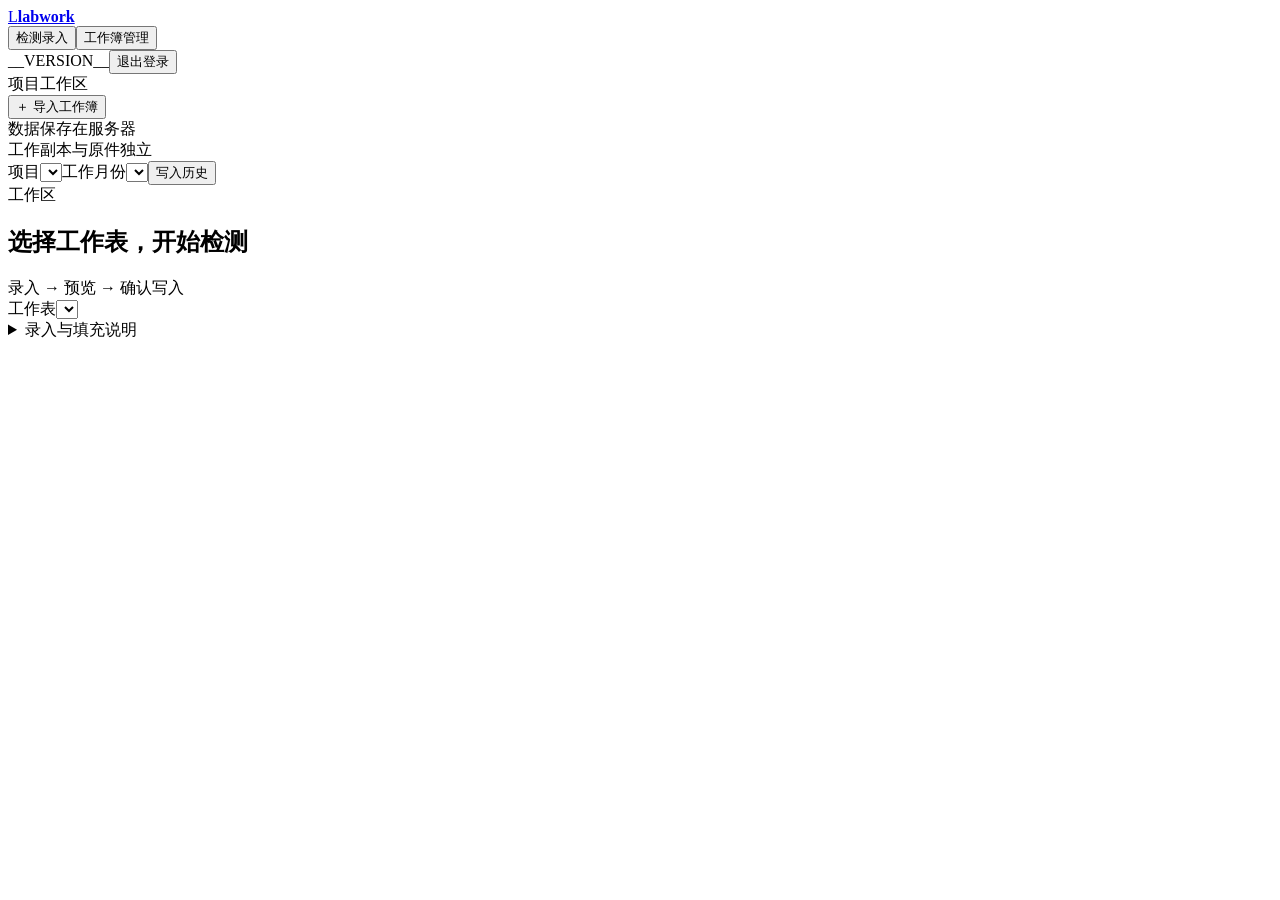
==== rust-preview/web/index.html @ 7a9e8ca7 "Restore workbook formula entry and streamline labwork grid.7" ====
<!doctype html>
<html lang="zh-CN"><head><meta charset="utf-8"><meta name="viewport" content="width=device-width,initial-scale=1"><meta name="labwork-token" content="__TOKEN__"><title>labwork · 实验室工作台</title><link rel="stylesheet" href="/app.css"><script src="/grid.js" defer></script><script src="/app.js" defer></script></head>
<body><header class="top"><a class="brand" href="/" aria-label="labwork 首页"><span class="brand-mark" aria-hidden="true">L</span><strong>labwork</strong></a><nav class="primary-nav" aria-label="主导航"><button id="nav-entry" class="active" aria-pressed="true">检测录入</button><button id="nav-manage" aria-pressed="false">工作簿管理</button></nav><div class="top-right"><span class="version">__VERSION__</span><button id="logout" class="quiet">退出登录</button></div></header>
<div class="app"><aside class="sidebar"><div class="side-title">项目工作区</div><div id="projects"></div><button id="manage-shortcut" class="side-action">＋ 导入工作簿</button><div class="side-foot">数据保存在服务器<br>工作副本与原件独立</div></aside><main>
<section class="context-bar" aria-label="工作区选择"><label class="mobile-project">项目<select id="project-select" aria-label="检测项目"></select></label><label>工作月份<select id="month-select" aria-label="工作簿月份"></select></label><span id="month-status" class="status-chip" role="status"></span><a id="download-workbook" class="button quiet" hidden>下载工作簿</a><button id="history-button" class="quiet">写入历史</button></section>
<div id="message" role="alert" hidden></div>
<section id="entry-view"><div class="heading"><div><div class="breadcrumb" id="breadcrumb">工作区</div><h1 id="title">选择工作表，开始检测</h1></div><span class="step-hint">录入 → 预览 → 确认写入</span></div>
<nav class="methods" id="methods" aria-label="工作表"></nav><label class="mobile-sheet">工作表<select id="sheet-select" aria-label="工作表"></select></label><label id="method-choice" hidden>检测方法<select id="method-select" aria-label="当前工作表计算方法"></select></label>
<div id="browse-note" class="notice" hidden></div>
<div class="action-bar calc-only" hidden><div class="action-copy"><strong id="action-title">计算与写入</strong><span id="action-state">先录入数据，再生成预览</span></div><div class="ribbon-actions"><button id="calculate" class="primary">计算并预览</button><button id="commit" class="commit-button" disabled>确认写入</button><a id="download" class="button" hidden>下载预览</a></div></div>
<section class="editor calc-only" hidden><div class="editor-title"><div><strong>检测数据</strong><span id="row-count">0 / 200 行</span></div><button id="reset" class="quiet">清空</button></div><section class="batch-tools"><label>新增 <input id="add-count" type="number" min="1" max="199" value="1" aria-label="新增行数"> 行</label><button id="parallel">＋ 同批号</button><button id="add-batch">＋ 新批号</button><button id="remove-row" class="quiet">删除选中行</button><button id="undo" class="quiet">撤销</button><button id="sample" class="quiet">示例</button></section><div id="entry" class="entry-scroll"></div><div id="mobile-entry" class="mobile-entry"></div><details class="fill-panel"><summary>批量填充与选区操作</summary><section class="fill-tools"><span id="selection-label">选择单元格，Shift＋点击扩展选区</span><label>填充方式<select id="fill-mode"><option value="copy">复制内容</option><option value="series">递增序列</option></select></label><label>至第 <input id="fill-to" type="number" min="2" max="200" value="2"> 行</label><button id="fill-down">向下填充</button><button id="fill-end">填充至末行</button></section></details></section>
<section class="results" id="results" hidden></section>
<section class="sheet-panel" id="sheet-panel" hidden><div class="sheet-toolbar"><strong id="sheet-label">工作簿预览</strong><span id="sheet-note" class="muted"></span></div><div class="formula-bar"><span id="cell-address">A1</span><span class="fx">fx</span><input id="formula-value" aria-label="所选单元格内容或公式" readonly placeholder="点击单元格查看内容"><button id="mobile-preview" class="quiet">查看原表</button></div><div id="sheet-pager" hidden><span id="page-label"></span><button id="page-first">回到首行</button><button id="page-next">下一页</button></div><div class="sheet-scroll" id="sheet-scroll"><table id="sheet" aria-label="Excel工作表预览"></table></div><div class="sheet-tabs"><div id="sheet-tabs"></div><span id="sheet-status" class="sheet-status">就绪</span></div></section>
<details class="help-panel"><summary>录入与填充说明</summary><p>每行一个检测结果；日期、批号可留空继承上一行，写入时同组仅首行显示。桌面支持 Tab / Enter、多格粘贴、选区复制与下拉填充。预览确认后才写入副本并备份；历史月份只读。</p></details><footer><span id="parameters"></span><details id="calculation-details" hidden><summary>核对计算参数与公式</summary><dl id="calculation-values"></dl></details></footer></section>
<section id="management-view" hidden><div class="heading"><div><div class="breadcrumb">工作簿管理</div><h1>准备你的检测工作区</h1><p>导入原表、确认模板，再按月份管理检测记录。</p></div></div><div class="management-grid">
<section id="import-panel" class="management-card"><div class="card-heading"><span class="card-number">01</span><div><h2>导入项目工作簿</h2><p>自动读取工作表目录，保存独立副本。</p></div></div><form id="import-form" class="workbook-import"><label class="file-choice">Excel 工作簿<input id="workbook-file" type="file" accept=".xlsx,application/vnd.openxmlformats-officedocument.spreadsheetml.sheet" required></label><label>项目编号<input id="project-code" required maxlength="32" placeholder="例如 D006"></label><label>项目名称<input id="project-name" required maxlength="100" placeholder="例如 理化检测"></label><p id="workbook-status" role="status">支持 .xlsx，最大20 MB；原件不修改，已有项目不覆盖。</p><button id="import-workbook" type="submit" class="primary">导入并生成目录</button></form></section>
<section class="management-card"><div class="card-heading"><span class="card-number">02</span><div><h2>新建检测月份</h2><p>继承最新月份的表格结构，按已确认规则清空输入。</p></div></div><div class="month-create"><label>新月份<input id="new-month" type="month" aria-label="新建月份"></label><button id="create-month" class="primary">新建月份</button></div><p class="card-note">新建前，请核对每个项目的月模板规则。旧月份保留，可切换浏览和下载。</p></section>
<section id="rules-panel" class="management-card rules-card" hidden><div class="card-heading"><span class="card-number">03</span><div><h2>月模板规则 · <span id="rules-project-name"></span></h2><p>保留表头、公式及其余列；清空列留空表示整表保留。</p></div></div><div id="month-rules"></div><button id="save-rules" class="primary">确认规则并保存</button></section></div><details class="help-panel"><summary>服务器与连接信息</summary><div id="instance-info"></div><div id="lan-info"></div></details></section>
<section id="history" hidden></section></main></div></body></html>
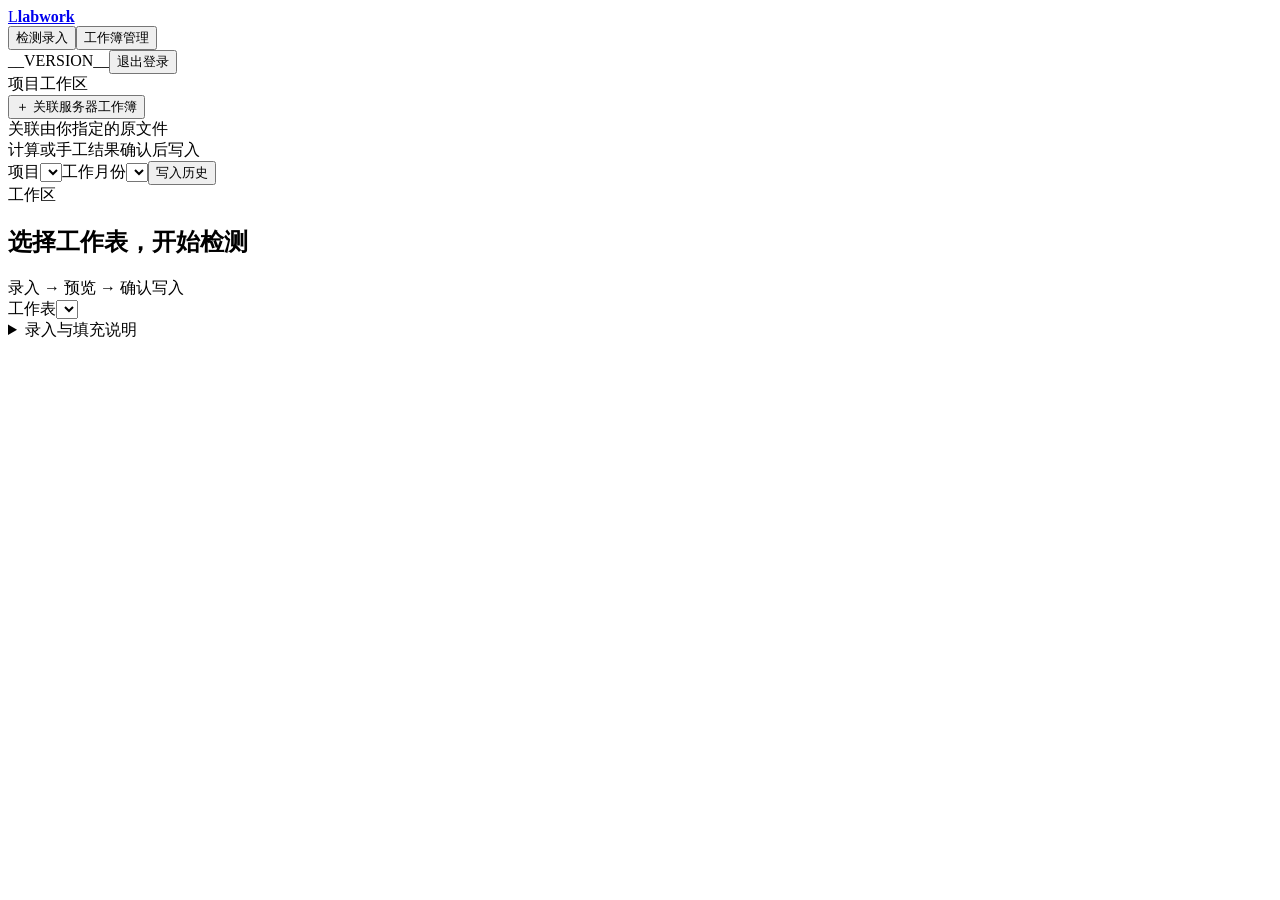
==== commit 510cf5a3: "fix: write calculations and manual results to user-linked originals" ====
--- a/rust-preview/web/index.html
+++ b/rust-preview/web/index.html
@@ -1,19 +1,21 @@
 <!doctype html>
 <html lang="zh-CN"><head><meta charset="utf-8"><meta name="viewport" content="width=device-width,initial-scale=1"><meta name="labwork-token" content="__TOKEN__"><title>labwork · 实验室工作台</title><link rel="stylesheet" href="/app.css"><script src="/grid.js" defer></script><script src="/app.js" defer></script></head>
 <body><header class="top"><a class="brand" href="/" aria-label="labwork 首页"><span class="brand-mark" aria-hidden="true">L</span><strong>labwork</strong></a><nav class="primary-nav" aria-label="主导航"><button id="nav-entry" class="active" aria-pressed="true">检测录入</button><button id="nav-manage" aria-pressed="false">工作簿管理</button></nav><div class="top-right"><span class="version">__VERSION__</span><button id="logout" class="quiet">退出登录</button></div></header>
-<div class="app"><aside class="sidebar"><div class="side-title">项目工作区</div><div id="projects"></div><button id="manage-shortcut" class="side-action">＋ 导入工作簿</button><div class="side-foot">数据保存在服务器<br>工作副本与原件独立</div></aside><main>
+<div class="app"><aside class="sidebar"><div class="side-title">项目工作区</div><div id="projects"></div><button id="manage-shortcut" class="side-action">＋ 关联服务器工作簿</button><div class="side-foot">关联由你指定的原文件<br>计算或手工结果确认后写入</div></aside><main>
 <section class="context-bar" aria-label="工作区选择"><label class="mobile-project">项目<select id="project-select" aria-label="检测项目"></select></label><label>工作月份<select id="month-select" aria-label="工作簿月份"></select></label><span id="month-status" class="status-chip" role="status"></span><a id="download-workbook" class="button quiet" hidden>下载工作簿</a><button id="history-button" class="quiet">写入历史</button></section>
-<div id="message" role="alert" hidden></div>
+<div class="write-target" id="write-target" hidden><strong>写入目标 · 原文件</strong><span id="write-target-path"></span><button id="link-source-shortcut" class="primary" hidden>关联原文件</button><small id="write-target-note">请先关联服务器上的原文件。</small></div><div id="message" role="alert" hidden></div><div id="write-receipt" class="write-receipt" hidden><span id="write-receipt-text"></span><a id="write-receipt-download" class="button">下载已写入工作簿</a></div>
 <section id="entry-view"><div class="heading"><div><div class="breadcrumb" id="breadcrumb">工作区</div><h1 id="title">选择工作表，开始检测</h1></div><span class="step-hint">录入 → 预览 → 确认写入</span></div>
 <nav class="methods" id="methods" aria-label="工作表"></nav><label class="mobile-sheet">工作表<select id="sheet-select" aria-label="工作表"></select></label><label id="method-choice" hidden>检测方法<select id="method-select" aria-label="当前工作表计算方法"></select></label>
 <div id="browse-note" class="notice" hidden></div>
-<div class="action-bar calc-only" hidden><div class="action-copy"><strong id="action-title">计算与写入</strong><span id="action-state">先录入数据，再生成预览</span></div><div class="ribbon-actions"><button id="calculate" class="primary">计算并预览</button><button id="commit" class="commit-button" disabled>确认写入</button><a id="download" class="button" hidden>下载预览</a></div></div>
+<div class="action-bar calc-only" hidden><div class="action-copy"><strong id="action-title">计算与写入</strong><span id="action-state">先关联原文件，再录入和预览</span></div><div class="ribbon-actions"><button id="calculate" class="primary">计算并预览</button><button id="commit" class="commit-button" disabled>确认写入原文件</button><a id="download" class="button" hidden>下载预览</a></div></div>
 <section class="editor calc-only" hidden><div class="editor-title"><div><strong>检测数据</strong><span id="row-count">0 / 200 行</span></div><button id="reset" class="quiet">清空</button></div><section class="batch-tools"><label>新增 <input id="add-count" type="number" min="1" max="199" value="1" aria-label="新增行数"> 行</label><button id="parallel">＋ 同批号</button><button id="add-batch">＋ 新批号</button><button id="remove-row" class="quiet">删除选中行</button><button id="undo" class="quiet">撤销</button><button id="sample" class="quiet">示例</button></section><div id="entry" class="entry-scroll"></div><div id="mobile-entry" class="mobile-entry"></div><details class="fill-panel"><summary>批量填充与选区操作</summary><section class="fill-tools"><span id="selection-label">选择单元格，Shift＋点击扩展选区</span><label>填充方式<select id="fill-mode"><option value="copy">复制内容</option><option value="series">递增序列</option></select></label><label>至第 <input id="fill-to" type="number" min="2" max="200" value="2"> 行</label><button id="fill-down">向下填充</button><button id="fill-end">填充至末行</button></section></details></section>
 <section class="results" id="results" hidden></section>
-<section class="sheet-panel" id="sheet-panel" hidden><div class="sheet-toolbar"><strong id="sheet-label">工作簿预览</strong><span id="sheet-note" class="muted"></span></div><div class="formula-bar"><span id="cell-address">A1</span><span class="fx">fx</span><input id="formula-value" aria-label="所选单元格内容或公式" readonly placeholder="点击单元格查看内容"><button id="mobile-preview" class="quiet">查看原表</button></div><div id="sheet-pager" hidden><span id="page-label"></span><button id="page-first">回到首行</button><button id="page-next">下一页</button></div><div class="sheet-scroll" id="sheet-scroll"><table id="sheet" aria-label="Excel工作表预览"></table></div><div class="sheet-tabs"><div id="sheet-tabs"></div><span id="sheet-status" class="sheet-status">就绪</span></div></section>
-<details class="help-panel"><summary>录入与填充说明</summary><p>每行一个检测结果；日期、批号可留空继承上一行，写入时同组仅首行显示。桌面支持 Tab / Enter、多格粘贴、选区复制与下拉填充。预览确认后才写入副本并备份；历史月份只读。</p></details><footer><span id="parameters"></span><details id="calculation-details" hidden><summary>核对计算参数与公式</summary><dl id="calculation-values"></dl></details></footer></section>
-<section id="management-view" hidden><div class="heading"><div><div class="breadcrumb">工作簿管理</div><h1>准备你的检测工作区</h1><p>导入原表、确认模板，再按月份管理检测记录。</p></div></div><div class="management-grid">
-<section id="import-panel" class="management-card"><div class="card-heading"><span class="card-number">01</span><div><h2>导入项目工作簿</h2><p>自动读取工作表目录，保存独立副本。</p></div></div><form id="import-form" class="workbook-import"><label class="file-choice">Excel 工作簿<input id="workbook-file" type="file" accept=".xlsx,application/vnd.openxmlformats-officedocument.spreadsheetml.sheet" required></label><label>项目编号<input id="project-code" required maxlength="32" placeholder="例如 D006"></label><label>项目名称<input id="project-name" required maxlength="100" placeholder="例如 理化检测"></label><p id="workbook-status" role="status">支持 .xlsx，最大20 MB；原件不修改，已有项目不覆盖。</p><button id="import-workbook" type="submit" class="primary">导入并生成目录</button></form></section>
+<section class="sheet-panel" id="sheet-panel" hidden><div class="sheet-toolbar"><strong id="sheet-label">工作簿预览</strong><span id="sheet-note" class="muted"></span></div><details id="format-panel" class="format-panel"><summary>单元格格式设置</summary><p>保存时修改关联原文件的选区并自动备份。点击原表单元格选择位置，也可输入范围；行高、列宽影响选区所在的整行或整列。尚未确认的检测数据不会随格式保存写入，修改后请重新计算并预览。</p><form id="format-form"><div class="format-grid"><label>单元格范围<input id="format-range" required maxlength="32" placeholder="例如 A1:F10" autocomplete="off"></label><label>数字 / 日期格式<select id="format-number"><option value="">不更改</option><option value="General">常规</option><option value="number">数字</option><option value="percent">百分比</option><option value="yyyy-mm-dd">日期 2026-10-10</option><option value="yyyy/mm/dd">日期 2026/10/10</option><option value="yyyy年m月d日">日期 2026年10月10日</option></select></label><label>小数位数<input id="format-decimals" type="number" min="0" max="8" value="2" disabled></label><label>字体<select id="format-font"><option value="">不更改</option><option>宋体</option><option>微软雅黑</option><option>Arial</option><option>Calibri</option><option>Times New Roman</option></select></label><label>字号（磅）<input id="format-size" type="number" min="6" max="72" step="0.5" placeholder="不更改"></label><label>粗体<select id="format-bold"><option value="">不更改</option><option value="true">加粗</option><option value="false">取消加粗</option></select></label><label>对齐方式<select id="format-align"><option value="">不更改</option><option value="left">靠左</option><option value="center">居中</option><option value="right">靠右</option></select></label><label>列宽（Excel 字符）<input id="format-width" type="number" min="2" max="100" step="0.5" placeholder="不更改"></label><label>行高（磅）<input id="format-height" type="number" min="8" max="200" step="0.5" placeholder="不更改"></label><div class="format-color"><label><input id="format-text-enabled" type="checkbox">修改文字颜色</label><input id="format-text-color" type="color" value="#203b35" aria-label="文字颜色" disabled></div><div class="format-color"><label><input id="format-fill-enabled" type="checkbox">修改填充颜色</label><input id="format-fill-color" type="color" value="#ffffff" aria-label="填充颜色" disabled></div></div><div class="format-actions"><button id="format-save" class="primary" type="submit">保存格式到原文件</button><span id="format-status" role="status">未选择的格式保持原样。</span></div></form></details><div class="formula-bar"><span id="cell-address">A1</span><span class="fx">fx</span><input id="formula-value" aria-label="所选单元格内容或公式" readonly placeholder="点击单元格查看内容"><button id="mobile-preview" class="quiet">查看原表</button></div><div id="sheet-pager" hidden><span id="page-label"></span><button id="page-first">回到首行</button><button id="page-next">下一页</button></div><div class="sheet-scroll" id="sheet-scroll"><table id="sheet" aria-label="Excel工作表预览"></table></div><div class="sheet-tabs"><div id="sheet-tabs"></div><span id="sheet-status" class="sheet-status">就绪</span></div></section>
+<details class="help-panel"><summary>录入与填充说明</summary><p>每行一个检测结果；日期、批号可留空继承上一行，写入时同组仅首行显示。桌面支持 Tab / Enter、多格粘贴、选区复制与下拉填充。关联路径由你填写；预览确认后才追加本次结果到关联原文件并备份，原文件现有记录保留；历史月份只读。</p></details><footer><span id="parameters"></span><details id="calculation-details" hidden><summary>核对计算参数与公式</summary><dl id="calculation-values"></dl></details></footer></section>
+<section id="management-view" hidden><div class="heading"><div><div class="breadcrumb">工作簿管理</div><h1>关联原文件，准备检测工作区</h1><p>由你指定服务器本机的文件路径；计算或手工录入结果确认后写入这个文件。</p></div></div><div class="management-grid">
+<section id="source-panel" class="management-card source-card" hidden><div class="card-heading"><span class="card-number">↔</span><div><h2>关联当前项目原文件 · <span id="source-project-name"></span></h2><p>此处关联当前项目，不会再次导入或新增重复项目。</p></div></div><form id="source-form"><label>服务器原文件路径<input id="source-path" placeholder="例如 C:\实验室\EF-理化\2026\2026.10\EF-理化-202610.xlsx" autocomplete="off"></label><p class="card-note">请填写运行 labwork 的服务器本机现存 .xlsx 文件的绝对路径。关联由你操作，不会自动选择文件，也不会立即修改文件；关联后页面将读取原文件现有记录，确认写入时只追加本次计算或手工输入的结果。手机或其他电脑上的本地路径不能直接使用。新建月份将沿用已识别的项目 / 年 / 月目录层级；旧月份原文件保留，已有目标不会覆盖。</p><div class="source-actions"><button id="source-link" class="primary" type="submit" disabled>关联此项目原文件</button><button id="source-unlink" type="button" disabled>解除关联</button></div><p id="source-status" role="status">尚未关联原文件</p></form></section>
+<section class="management-card"><div class="card-heading"><span class="card-number">01</span><div><h2>关联服务器工作簿 · 新项目</h2><p>新建项目并关联原文件，自动生成工作表目录。</p></div></div><form id="source-import-form" class="workbook-import"><label class="file-choice">服务器原文件路径<input id="source-import-path" required placeholder="例如 C:\实验室\本月\EF.xlsx" autocomplete="off"></label><label>新项目编号<input id="source-import-code" required maxlength="32" placeholder="例如 EF"></label><label>项目名称<input id="source-import-name" required maxlength="100" placeholder="例如 EF-理化"></label><p id="source-import-status" role="status">由你填写现有原文件路径；已有项目请使用上方的关联入口。</p><button id="source-import-submit" type="submit" class="primary" disabled>关联并生成目录</button></form></section>
+<details id="import-panel" class="management-card"><summary>上传工作簿副本（可选）</summary><p class="card-note">用于先查看或试算上传的表格；上传不会关联你电脑上的原文件，确认写入前还需关联服务器原文件。</p><form id="import-form" class="workbook-import"><label class="file-choice">Excel 工作簿<input id="workbook-file" type="file" accept=".xlsx,application/vnd.openxmlformats-officedocument.spreadsheetml.sheet" required></label><label>项目编号<input id="project-code" required maxlength="32" placeholder="例如 D006"></label><label>项目名称<input id="project-name" required maxlength="100" placeholder="例如 理化检测"></label><p id="workbook-status" role="status">支持 .xlsx，最大20 MB；仅保存副本，不关联原文件。</p><button id="import-workbook" type="submit">上传副本并生成目录</button></form></details>
 <section class="management-card"><div class="card-heading"><span class="card-number">02</span><div><h2>新建检测月份</h2><p>继承最新月份的表格结构，按已确认规则清空输入。</p></div></div><div class="month-create"><label>新月份<input id="new-month" type="month" aria-label="新建月份"></label><button id="create-month" class="primary">新建月份</button></div><p class="card-note">新建前，请核对每个项目的月模板规则。旧月份保留，可切换浏览和下载。</p></section>
 <section id="rules-panel" class="management-card rules-card" hidden><div class="card-heading"><span class="card-number">03</span><div><h2>月模板规则 · <span id="rules-project-name"></span></h2><p>保留表头、公式及其余列；清空列留空表示整表保留。</p></div></div><div id="month-rules"></div><button id="save-rules" class="primary">确认规则并保存</button></section></div><details class="help-panel"><summary>服务器与连接信息</summary><div id="instance-info"></div><div id="lan-info"></div></details></section>
 <section id="history" hidden></section></main></div></body></html>
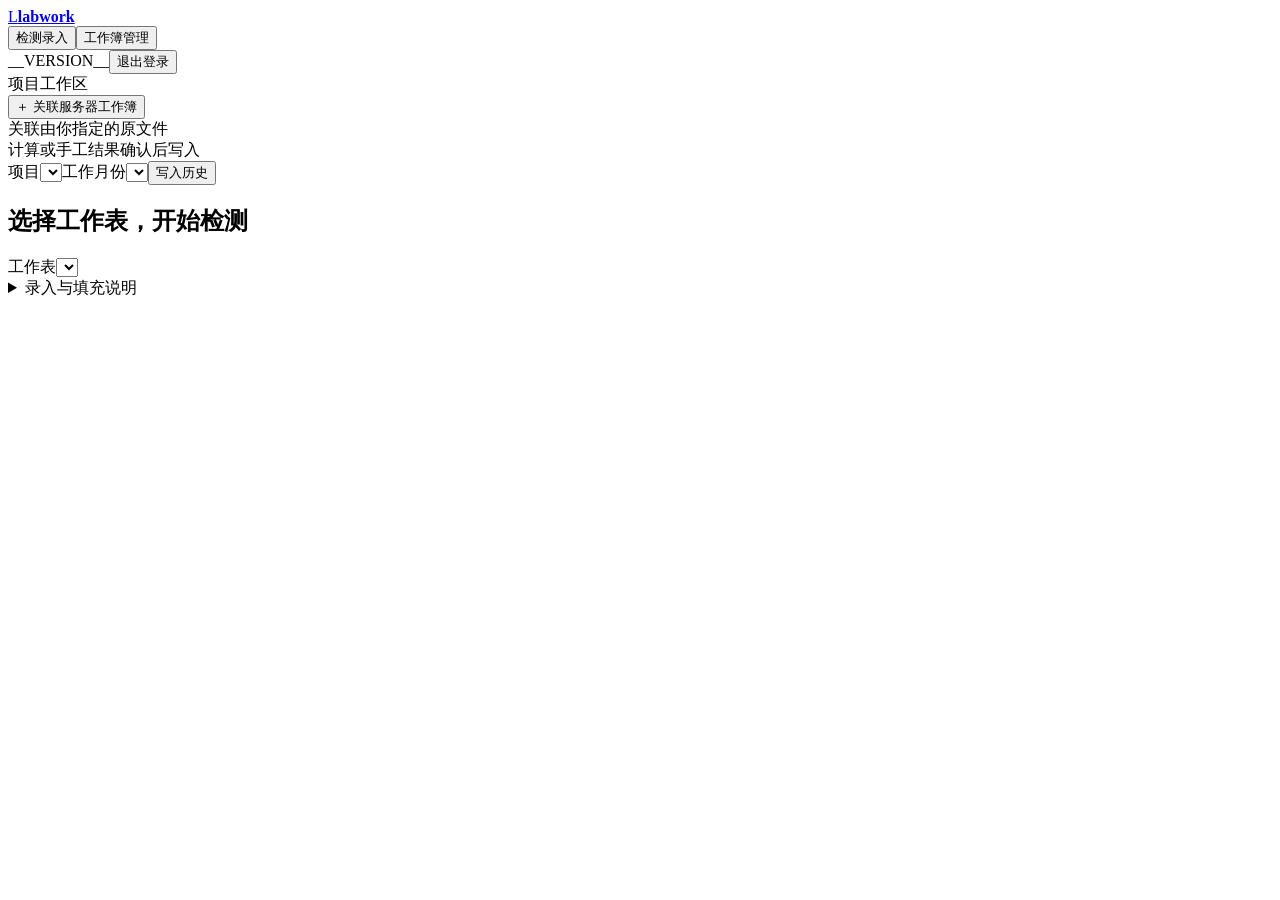
==== commit d34a2802: "Release v0.0.7 with compact entry header" ====
--- a/rust-preview/web/index.html
+++ b/rust-preview/web/index.html
@@ -4,18 +4,18 @@
 <div class="app"><aside class="sidebar"><div class="side-title">项目工作区</div><div id="projects"></div><button id="manage-shortcut" class="side-action">＋ 关联服务器工作簿</button><div class="side-foot">关联由你指定的原文件<br>计算或手工结果确认后写入</div></aside><main>
 <section class="context-bar" aria-label="工作区选择"><label class="mobile-project">项目<select id="project-select" aria-label="检测项目"></select></label><label>工作月份<select id="month-select" aria-label="工作簿月份"></select></label><span id="month-status" class="status-chip" role="status"></span><a id="download-workbook" class="button quiet" hidden>下载工作簿</a><button id="history-button" class="quiet">写入历史</button></section>
 <div class="write-target" id="write-target" hidden><strong>写入目标 · 原文件</strong><span id="write-target-path"></span><button id="link-source-shortcut" class="primary" hidden>关联原文件</button><small id="write-target-note">请先关联服务器上的原文件。</small></div><div id="message" role="alert" hidden></div><div id="write-receipt" class="write-receipt" hidden><span id="write-receipt-text"></span><a id="write-receipt-download" class="button">下载已写入工作簿</a></div>
-<section id="entry-view"><div class="heading"><div><div class="breadcrumb" id="breadcrumb">工作区</div><h1 id="title">选择工作表，开始检测</h1></div><span class="step-hint">录入 → 预览 → 确认写入</span></div>
+<section id="entry-view"><div class="heading"><h1 id="title">选择工作表，开始检测</h1></div>
 <nav class="methods" id="methods" aria-label="工作表"></nav><label class="mobile-sheet">工作表<select id="sheet-select" aria-label="工作表"></select></label><label id="method-choice" hidden>检测方法<select id="method-select" aria-label="当前工作表计算方法"></select></label>
 <div id="browse-note" class="notice" hidden></div>
-<div class="action-bar calc-only" hidden><div class="action-copy"><strong id="action-title">计算与写入</strong><span id="action-state">先关联原文件，再录入和预览</span></div><div class="ribbon-actions"><button id="calculate" class="primary">计算并预览</button><button id="commit" class="commit-button" disabled>确认写入原文件</button><a id="download" class="button" hidden>下载预览</a></div></div>
-<section class="editor calc-only" hidden><div class="editor-title"><div><strong>检测数据</strong><span id="row-count">0 / 200 行</span></div><button id="reset" class="quiet">清空</button></div><section class="batch-tools"><label>新增 <input id="add-count" type="number" min="1" max="199" value="1" aria-label="新增行数"> 行</label><button id="parallel">＋ 同批号</button><button id="add-batch">＋ 新批号</button><button id="remove-row" class="quiet">删除选中行</button><button id="undo" class="quiet">撤销</button><button id="sample" class="quiet">示例</button></section><div id="entry" class="entry-scroll"></div><div id="mobile-entry" class="mobile-entry"></div><details class="fill-panel"><summary>批量填充与选区操作</summary><section class="fill-tools"><span id="selection-label">选择单元格，Shift＋点击扩展选区</span><label>填充方式<select id="fill-mode"><option value="copy">复制内容</option><option value="series">递增序列</option></select></label><label>至第 <input id="fill-to" type="number" min="2" max="200" value="2"> 行</label><button id="fill-down">向下填充</button><button id="fill-end">填充至末行</button></section></details></section>
+<section class="editor calc-only" hidden><div class="action-bar calc-only" hidden><div class="action-copy"><span id="action-state">先关联原文件，再录入和预览</span></div><div class="ribbon-actions"><button id="calculate" class="primary">计算并预览</button><button id="commit" class="commit-button" disabled>确认写入原文件</button><a id="download" class="button" hidden>下载预览</a></div></div>
+<section class="batch-tools"><span id="row-count">0 / 200 行</span><label>新增 <input id="add-count" type="number" min="1" max="199" value="1" aria-label="新增行数"> 行</label><button id="parallel">＋ 同批号</button><button id="add-batch">＋ 新批号</button><button id="remove-row" class="quiet">删除选中行</button><button id="undo" class="quiet">撤销</button><button id="sample" class="quiet">示例</button><button id="reset" class="quiet">清空</button></section><div id="entry" class="entry-scroll"></div><div id="mobile-entry" class="mobile-entry"></div><details class="fill-panel"><summary>批量填充与选区操作</summary><section class="fill-tools"><span id="selection-label">选择单元格，Shift＋点击扩展选区</span><label>填充方式<select id="fill-mode"><option value="copy">复制内容</option><option value="series">递增序列</option></select></label><label>至第 <input id="fill-to" type="number" min="2" max="200" value="2"> 行</label><button id="fill-down">向下填充</button><button id="fill-end">填充至末行</button></section></details></section>
 <section class="results" id="results" hidden></section>
 <section class="sheet-panel" id="sheet-panel" hidden><div class="sheet-toolbar"><strong id="sheet-label">工作簿预览</strong><span id="sheet-note" class="muted"></span></div><details id="format-panel" class="format-panel"><summary>单元格格式设置</summary><p>保存时修改关联原文件的选区并自动备份。点击原表单元格选择位置，也可输入范围；行高、列宽影响选区所在的整行或整列。尚未确认的检测数据不会随格式保存写入，修改后请重新计算并预览。</p><form id="format-form"><div class="format-grid"><label>单元格范围<input id="format-range" required maxlength="32" placeholder="例如 A1:F10" autocomplete="off"></label><label>数字 / 日期格式<select id="format-number"><option value="">不更改</option><option value="General">常规</option><option value="number">数字</option><option value="percent">百分比</option><option value="yyyy-mm-dd">日期 2026-10-10</option><option value="yyyy/mm/dd">日期 2026/10/10</option><option value="yyyy年m月d日">日期 2026年10月10日</option></select></label><label>小数位数<input id="format-decimals" type="number" min="0" max="8" value="2" disabled></label><label>字体<select id="format-font"><option value="">不更改</option><option>宋体</option><option>微软雅黑</option><option>Arial</option><option>Calibri</option><option>Times New Roman</option></select></label><label>字号（磅）<input id="format-size" type="number" min="6" max="72" step="0.5" placeholder="不更改"></label><label>粗体<select id="format-bold"><option value="">不更改</option><option value="true">加粗</option><option value="false">取消加粗</option></select></label><label>对齐方式<select id="format-align"><option value="">不更改</option><option value="left">靠左</option><option value="center">居中</option><option value="right">靠右</option></select></label><label>列宽（Excel 字符）<input id="format-width" type="number" min="2" max="100" step="0.5" placeholder="不更改"></label><label>行高（磅）<input id="format-height" type="number" min="8" max="200" step="0.5" placeholder="不更改"></label><div class="format-color"><label><input id="format-text-enabled" type="checkbox">修改文字颜色</label><input id="format-text-color" type="color" value="#203b35" aria-label="文字颜色" disabled></div><div class="format-color"><label><input id="format-fill-enabled" type="checkbox">修改填充颜色</label><input id="format-fill-color" type="color" value="#ffffff" aria-label="填充颜色" disabled></div></div><div class="format-actions"><button id="format-save" class="primary" type="submit">保存格式到原文件</button><span id="format-status" role="status">未选择的格式保持原样。</span></div></form></details><div class="formula-bar"><span id="cell-address">A1</span><span class="fx">fx</span><input id="formula-value" aria-label="所选单元格内容或公式" readonly placeholder="点击单元格查看内容"><button id="mobile-preview" class="quiet">查看原表</button></div><div id="sheet-pager" hidden><span id="page-label"></span><button id="page-first">回到首行</button><button id="page-next">下一页</button></div><div class="sheet-scroll" id="sheet-scroll"><table id="sheet" aria-label="Excel工作表预览"></table></div><div class="sheet-tabs"><div id="sheet-tabs"></div><span id="sheet-status" class="sheet-status">就绪</span></div></section>
 <details class="help-panel"><summary>录入与填充说明</summary><p>每行一个检测结果；日期、批号可留空继承上一行，写入时同组仅首行显示。桌面支持 Tab / Enter、多格粘贴、选区复制与下拉填充。关联路径由你填写；预览确认后才追加本次结果到关联原文件并备份，原文件现有记录保留；历史月份只读。</p></details><footer><span id="parameters"></span><details id="calculation-details" hidden><summary>核对计算参数与公式</summary><dl id="calculation-values"></dl></details></footer></section>
 <section id="management-view" hidden><div class="heading"><div><div class="breadcrumb">工作簿管理</div><h1>关联原文件，准备检测工作区</h1><p>由你指定服务器本机的文件路径；计算或手工录入结果确认后写入这个文件。</p></div></div><div class="management-grid">
-<section id="source-panel" class="management-card source-card" hidden><div class="card-heading"><span class="card-number">↔</span><div><h2>关联当前项目原文件 · <span id="source-project-name"></span></h2><p>此处关联当前项目，不会再次导入或新增重复项目。</p></div></div><form id="source-form"><label>服务器原文件路径<input id="source-path" placeholder="例如 C:\实验室\EF-理化\2026\2026.10\EF-理化-202610.xlsx" autocomplete="off"></label><p class="card-note">请填写运行 labwork 的服务器本机现存 .xlsx 文件的绝对路径。关联由你操作，不会自动选择文件，也不会立即修改文件；关联后页面将读取原文件现有记录，确认写入时只追加本次计算或手工输入的结果。手机或其他电脑上的本地路径不能直接使用。新建月份将沿用已识别的项目 / 年 / 月目录层级；旧月份原文件保留，已有目标不会覆盖。</p><div class="source-actions"><button id="source-link" class="primary" type="submit" disabled>关联此项目原文件</button><button id="source-unlink" type="button" disabled>解除关联</button></div><p id="source-status" role="status">尚未关联原文件</p></form></section>
+<section id="source-panel" class="management-card source-card" hidden><div class="card-heading"><span class="card-number">↔</span><div><h2>当前项目 · <span id="source-project-name"></span></h2><p>关联原文件、解除关联或删除本月导入项目。</p></div></div><form id="source-form"><label>服务器原文件路径<input id="source-path" placeholder="例如 C:\实验室\EF-理化\2026\2026.10\EF-理化-202610.xlsx" autocomplete="off"></label><p class="card-note">请填写运行 labwork 的服务器本机现存 .xlsx 文件的绝对路径。关联由你操作，不会自动选择文件，也不会立即修改文件；关联后页面将读取原文件现有记录，确认写入时只追加本次计算或手工输入的结果。手机或其他电脑上的本地路径不能直接使用。新建月份将沿用已识别的项目 / 年 / 月目录层级；旧月份原文件保留，已有目标不会覆盖。</p><div class="source-actions"><button id="source-link" class="primary" type="submit" disabled>关联此项目原文件</button><button id="source-unlink" type="button" hidden disabled>解除关联</button></div><p id="source-status" role="status">尚未关联原文件</p></form><div class="project-remove"><button id="project-remove" class="danger" type="button" disabled>删除导入项目</button><p id="project-remove-note" class="card-note">删除当前月份的导入项目和关联；服务器原文件、历史记录及备份保留。</p></div></section>
 <section class="management-card"><div class="card-heading"><span class="card-number">01</span><div><h2>关联服务器工作簿 · 新项目</h2><p>新建项目并关联原文件，自动生成工作表目录。</p></div></div><form id="source-import-form" class="workbook-import"><label class="file-choice">服务器原文件路径<input id="source-import-path" required placeholder="例如 C:\实验室\本月\EF.xlsx" autocomplete="off"></label><label>新项目编号<input id="source-import-code" required maxlength="32" placeholder="例如 EF"></label><label>项目名称<input id="source-import-name" required maxlength="100" placeholder="例如 EF-理化"></label><p id="source-import-status" role="status">由你填写现有原文件路径；已有项目请使用上方的关联入口。</p><button id="source-import-submit" type="submit" class="primary" disabled>关联并生成目录</button></form></section>
 <details id="import-panel" class="management-card"><summary>上传工作簿副本（可选）</summary><p class="card-note">用于先查看或试算上传的表格；上传不会关联你电脑上的原文件，确认写入前还需关联服务器原文件。</p><form id="import-form" class="workbook-import"><label class="file-choice">Excel 工作簿<input id="workbook-file" type="file" accept=".xlsx,application/vnd.openxmlformats-officedocument.spreadsheetml.sheet" required></label><label>项目编号<input id="project-code" required maxlength="32" placeholder="例如 D006"></label><label>项目名称<input id="project-name" required maxlength="100" placeholder="例如 理化检测"></label><p id="workbook-status" role="status">支持 .xlsx，最大20 MB；仅保存副本，不关联原文件。</p><button id="import-workbook" type="submit">上传副本并生成目录</button></form></details>
-<section class="management-card"><div class="card-heading"><span class="card-number">02</span><div><h2>新建检测月份</h2><p>继承最新月份的表格结构，按已确认规则清空输入。</p></div></div><div class="month-create"><label>新月份<input id="new-month" type="month" aria-label="新建月份"></label><button id="create-month" class="primary">新建月份</button></div><p class="card-note">新建前，请核对每个项目的月模板规则。旧月份保留，可切换浏览和下载。</p></section>
-<section id="rules-panel" class="management-card rules-card" hidden><div class="card-heading"><span class="card-number">03</span><div><h2>月模板规则 · <span id="rules-project-name"></span></h2><p>保留表头、公式及其余列；清空列留空表示整表保留。</p></div></div><div id="month-rules"></div><button id="save-rules" class="primary">确认规则并保存</button></section></div><details class="help-panel"><summary>服务器与连接信息</summary><div id="instance-info"></div><div id="lan-info"></div></details></section>
-<section id="history" hidden></section></main></div></body></html>
+<section class="management-card"><div class="card-heading"><span class="card-number">02</span><div><h2>新建检测月份</h2><p>自动继承最新月份，保留表头、格式和公式。</p></div></div><div class="month-create"><label>新月份<input id="new-month" type="month" aria-label="新建月份"></label><button id="create-month" class="primary">新建月份并预览</button></div><p class="card-note">先预览每个项目的实际空白工作表，确认后创建。取消预览不会生成文件；旧月份保留，可切换浏览和下载。</p></section>
+</div><details class="help-panel"><summary>服务器与连接信息</summary><div id="instance-info"></div><div id="lan-info"></div></details></section>
+<section id="history" hidden></section></main></div><dialog id="month-preview" class="month-preview" aria-labelledby="month-preview-title"><div class="preview-heading"><h2 id="month-preview-title">空白模板预览</h2><button id="month-preview-close" type="button">取消预览</button></div><p id="month-preview-status" class="notice" role="status"></p><div class="preview-selectors"><label>项目<select id="month-preview-project" disabled></select></label><label>工作表<select id="month-preview-sheet-select" disabled></select></label></div><p id="month-preview-target" class="card-note"></p><p id="month-preview-sheet-state" class="card-note"></p><p id="month-preview-issues" class="notice preview-error" role="alert" hidden></p><button id="month-preview-retry" type="button" hidden>重新预览</button><div class="template-tools"><label>查看<select id="month-preview-mode"><option value="candidate">新模板</option><option value="original">原表对照</option></select></label><label>选区<input id="month-preview-range" maxlength="32" placeholder="点击、拖选或填写 A4:B10" autocomplete="off"></label><button id="month-preview-clear" type="button">清空选区</button><button id="month-preview-keep" type="button">保留原值</button><button id="month-preview-undo" type="button" disabled>撤销调整</button></div><p id="month-preview-comparison" class="card-note"></p><div class="preview-pager"><span id="month-preview-page"></span><button id="month-preview-first" type="button" disabled>回到首行</button><button id="month-preview-next" type="button" disabled>下一页</button></div><div class="sheet-scroll preview-scroll"><table id="month-preview-sheet" aria-label="新月份空白模板预览"></table></div><p id="month-preview-cell" class="preview-cell">点击单元格查看内容或保留的公式</p><div class="preview-actions"><p class="card-note">确认后创建以上月份的全部项目；新原文件目标已存在时不会覆盖。</p><button id="month-preview-confirm" class="primary" type="button" disabled>确认新建月份</button></div></dialog></body></html>
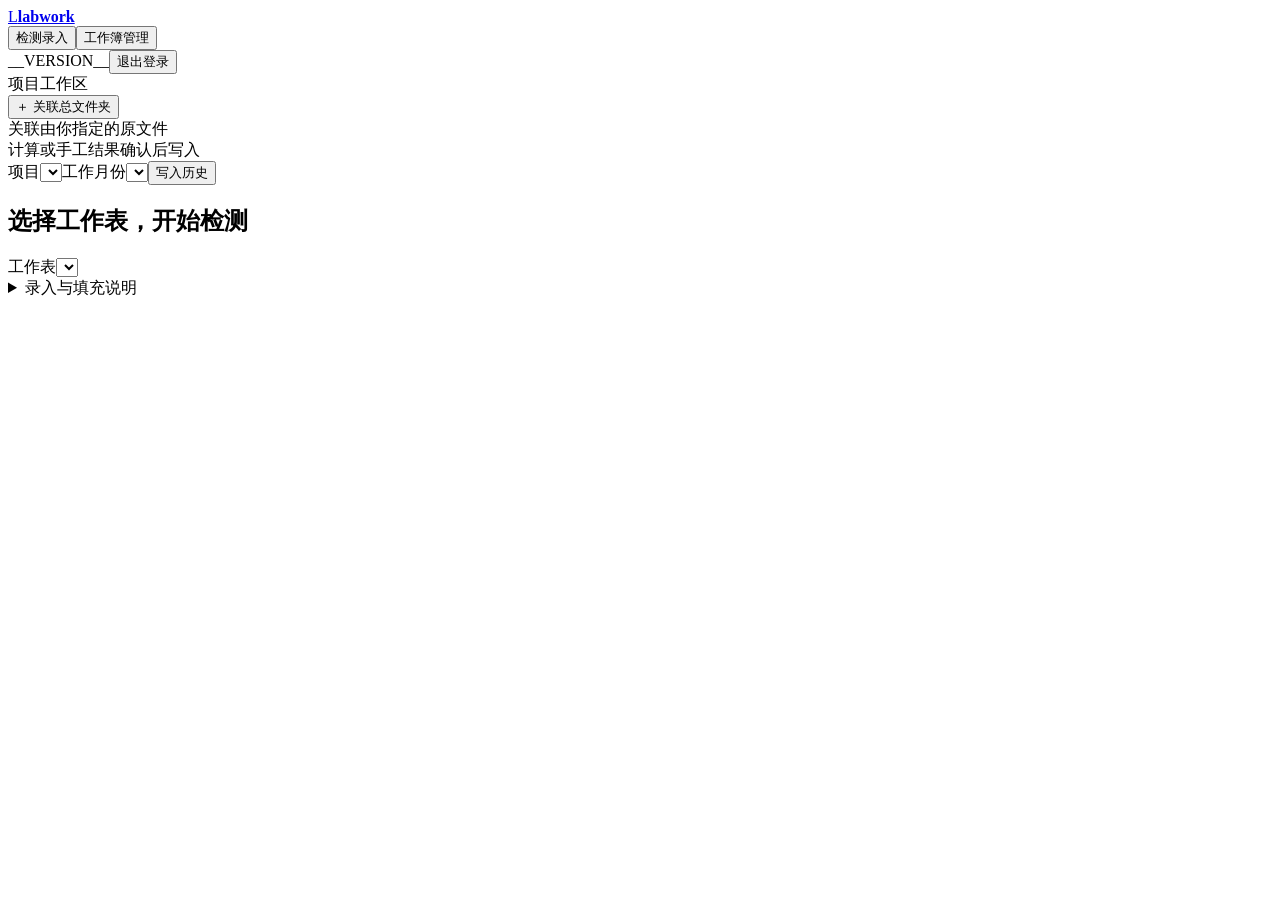
==== commit 93ed1f61: "feat: release labwork v0.0.8 folder association and blank calculations" ====
--- a/rust-preview/web/index.html
+++ b/rust-preview/web/index.html
@@ -1,7 +1,7 @@
 <!doctype html>
 <html lang="zh-CN"><head><meta charset="utf-8"><meta name="viewport" content="width=device-width,initial-scale=1"><meta name="labwork-token" content="__TOKEN__"><title>labwork · 实验室工作台</title><link rel="stylesheet" href="/app.css"><script src="/grid.js" defer></script><script src="/app.js" defer></script></head>
 <body><header class="top"><a class="brand" href="/" aria-label="labwork 首页"><span class="brand-mark" aria-hidden="true">L</span><strong>labwork</strong></a><nav class="primary-nav" aria-label="主导航"><button id="nav-entry" class="active" aria-pressed="true">检测录入</button><button id="nav-manage" aria-pressed="false">工作簿管理</button></nav><div class="top-right"><span class="version">__VERSION__</span><button id="logout" class="quiet">退出登录</button></div></header>
-<div class="app"><aside class="sidebar"><div class="side-title">项目工作区</div><div id="projects"></div><button id="manage-shortcut" class="side-action">＋ 关联服务器工作簿</button><div class="side-foot">关联由你指定的原文件<br>计算或手工结果确认后写入</div></aside><main>
+<div class="app"><aside class="sidebar"><div class="side-title">项目工作区</div><div id="projects"></div><button id="manage-shortcut" class="side-action">＋ 关联总文件夹</button><div class="side-foot">关联由你指定的原文件<br>计算或手工结果确认后写入</div></aside><main>
 <section class="context-bar" aria-label="工作区选择"><label class="mobile-project">项目<select id="project-select" aria-label="检测项目"></select></label><label>工作月份<select id="month-select" aria-label="工作簿月份"></select></label><span id="month-status" class="status-chip" role="status"></span><a id="download-workbook" class="button quiet" hidden>下载工作簿</a><button id="history-button" class="quiet">写入历史</button></section>
 <div class="write-target" id="write-target" hidden><strong>写入目标 · 原文件</strong><span id="write-target-path"></span><button id="link-source-shortcut" class="primary" hidden>关联原文件</button><small id="write-target-note">请先关联服务器上的原文件。</small></div><div id="message" role="alert" hidden></div><div id="write-receipt" class="write-receipt" hidden><span id="write-receipt-text"></span><a id="write-receipt-download" class="button">下载已写入工作簿</a></div>
 <section id="entry-view"><div class="heading"><h1 id="title">选择工作表，开始检测</h1></div>
@@ -12,9 +12,9 @@
 <section class="results" id="results" hidden></section>
 <section class="sheet-panel" id="sheet-panel" hidden><div class="sheet-toolbar"><strong id="sheet-label">工作簿预览</strong><span id="sheet-note" class="muted"></span></div><details id="format-panel" class="format-panel"><summary>单元格格式设置</summary><p>保存时修改关联原文件的选区并自动备份。点击原表单元格选择位置，也可输入范围；行高、列宽影响选区所在的整行或整列。尚未确认的检测数据不会随格式保存写入，修改后请重新计算并预览。</p><form id="format-form"><div class="format-grid"><label>单元格范围<input id="format-range" required maxlength="32" placeholder="例如 A1:F10" autocomplete="off"></label><label>数字 / 日期格式<select id="format-number"><option value="">不更改</option><option value="General">常规</option><option value="number">数字</option><option value="percent">百分比</option><option value="yyyy-mm-dd">日期 2026-10-10</option><option value="yyyy/mm/dd">日期 2026/10/10</option><option value="yyyy年m月d日">日期 2026年10月10日</option></select></label><label>小数位数<input id="format-decimals" type="number" min="0" max="8" value="2" disabled></label><label>字体<select id="format-font"><option value="">不更改</option><option>宋体</option><option>微软雅黑</option><option>Arial</option><option>Calibri</option><option>Times New Roman</option></select></label><label>字号（磅）<input id="format-size" type="number" min="6" max="72" step="0.5" placeholder="不更改"></label><label>粗体<select id="format-bold"><option value="">不更改</option><option value="true">加粗</option><option value="false">取消加粗</option></select></label><label>对齐方式<select id="format-align"><option value="">不更改</option><option value="left">靠左</option><option value="center">居中</option><option value="right">靠右</option></select></label><label>列宽（Excel 字符）<input id="format-width" type="number" min="2" max="100" step="0.5" placeholder="不更改"></label><label>行高（磅）<input id="format-height" type="number" min="8" max="200" step="0.5" placeholder="不更改"></label><div class="format-color"><label><input id="format-text-enabled" type="checkbox">修改文字颜色</label><input id="format-text-color" type="color" value="#203b35" aria-label="文字颜色" disabled></div><div class="format-color"><label><input id="format-fill-enabled" type="checkbox">修改填充颜色</label><input id="format-fill-color" type="color" value="#ffffff" aria-label="填充颜色" disabled></div></div><div class="format-actions"><button id="format-save" class="primary" type="submit">保存格式到原文件</button><span id="format-status" role="status">未选择的格式保持原样。</span></div></form></details><div class="formula-bar"><span id="cell-address">A1</span><span class="fx">fx</span><input id="formula-value" aria-label="所选单元格内容或公式" readonly placeholder="点击单元格查看内容"><button id="mobile-preview" class="quiet">查看原表</button></div><div id="sheet-pager" hidden><span id="page-label"></span><button id="page-first">回到首行</button><button id="page-next">下一页</button></div><div class="sheet-scroll" id="sheet-scroll"><table id="sheet" aria-label="Excel工作表预览"></table></div><div class="sheet-tabs"><div id="sheet-tabs"></div><span id="sheet-status" class="sheet-status">就绪</span></div></section>
 <details class="help-panel"><summary>录入与填充说明</summary><p>每行一个检测结果；日期、批号可留空继承上一行，写入时同组仅首行显示。桌面支持 Tab / Enter、多格粘贴、选区复制与下拉填充。关联路径由你填写；预览确认后才追加本次结果到关联原文件并备份，原文件现有记录保留；历史月份只读。</p></details><footer><span id="parameters"></span><details id="calculation-details" hidden><summary>核对计算参数与公式</summary><dl id="calculation-values"></dl></details></footer></section>
-<section id="management-view" hidden><div class="heading"><div><div class="breadcrumb">工作簿管理</div><h1>关联原文件，准备检测工作区</h1><p>由你指定服务器本机的文件路径；计算或手工录入结果确认后写入这个文件。</p></div></div><div class="management-grid">
+<section id="management-view" hidden><div class="heading"><div><div class="breadcrumb">工作簿管理</div><h1>关联总文件夹，准备检测工作区</h1><p>识别各项目的年份和月份；计算或手工录入结果确认后写回对应原文件。</p></div></div><div class="management-grid">
+<section class="management-card source-card folder-card"><div class="card-heading"><span class="card-number">01</span><div><h2>关联总文件夹</h2><p>按“总文件夹 / 项目 / 年份 / 月份 / 工作簿”识别，核对后一次关联。</p></div></div><form id="source-folder-form" class="folder-form"><label>服务器总文件夹<input id="source-folder-path" required placeholder="例如 C:\实验室\理化项目" autocomplete="off"></label><button id="source-folder-scan" type="submit" class="primary">扫描项目文件</button></form><p id="source-folder-status" class="card-note" role="status">填写运行 labwork 的服务器本机文件夹路径；扫描不会修改原文件。</p><div id="source-folder-results" class="folder-results" hidden></div><button id="source-folder-bind" type="button" class="primary" hidden disabled>确认关联全部识别文件</button></section>
 <section id="source-panel" class="management-card source-card" hidden><div class="card-heading"><span class="card-number">↔</span><div><h2>当前项目 · <span id="source-project-name"></span></h2><p>关联原文件、解除关联或删除本月导入项目。</p></div></div><form id="source-form"><label>服务器原文件路径<input id="source-path" placeholder="例如 C:\实验室\EF-理化\2026\2026.10\EF-理化-202610.xlsx" autocomplete="off"></label><p class="card-note">请填写运行 labwork 的服务器本机现存 .xlsx 文件的绝对路径。关联由你操作，不会自动选择文件，也不会立即修改文件；关联后页面将读取原文件现有记录，确认写入时只追加本次计算或手工输入的结果。手机或其他电脑上的本地路径不能直接使用。新建月份将沿用已识别的项目 / 年 / 月目录层级；旧月份原文件保留，已有目标不会覆盖。</p><div class="source-actions"><button id="source-link" class="primary" type="submit" disabled>关联此项目原文件</button><button id="source-unlink" type="button" hidden disabled>解除关联</button></div><p id="source-status" role="status">尚未关联原文件</p></form><div class="project-remove"><button id="project-remove" class="danger" type="button" disabled>删除导入项目</button><p id="project-remove-note" class="card-note">删除当前月份的导入项目和关联；服务器原文件、历史记录及备份保留。</p></div></section>
-<section class="management-card"><div class="card-heading"><span class="card-number">01</span><div><h2>关联服务器工作簿 · 新项目</h2><p>新建项目并关联原文件，自动生成工作表目录。</p></div></div><form id="source-import-form" class="workbook-import"><label class="file-choice">服务器原文件路径<input id="source-import-path" required placeholder="例如 C:\实验室\本月\EF.xlsx" autocomplete="off"></label><label>新项目编号<input id="source-import-code" required maxlength="32" placeholder="例如 EF"></label><label>项目名称<input id="source-import-name" required maxlength="100" placeholder="例如 EF-理化"></label><p id="source-import-status" role="status">由你填写现有原文件路径；已有项目请使用上方的关联入口。</p><button id="source-import-submit" type="submit" class="primary" disabled>关联并生成目录</button></form></section>
 <details id="import-panel" class="management-card"><summary>上传工作簿副本（可选）</summary><p class="card-note">用于先查看或试算上传的表格；上传不会关联你电脑上的原文件，确认写入前还需关联服务器原文件。</p><form id="import-form" class="workbook-import"><label class="file-choice">Excel 工作簿<input id="workbook-file" type="file" accept=".xlsx,application/vnd.openxmlformats-officedocument.spreadsheetml.sheet" required></label><label>项目编号<input id="project-code" required maxlength="32" placeholder="例如 D006"></label><label>项目名称<input id="project-name" required maxlength="100" placeholder="例如 理化检测"></label><p id="workbook-status" role="status">支持 .xlsx，最大20 MB；仅保存副本，不关联原文件。</p><button id="import-workbook" type="submit">上传副本并生成目录</button></form></details>
 <section class="management-card"><div class="card-heading"><span class="card-number">02</span><div><h2>新建检测月份</h2><p>自动继承最新月份，保留表头、格式和公式。</p></div></div><div class="month-create"><label>新月份<input id="new-month" type="month" aria-label="新建月份"></label><button id="create-month" class="primary">新建月份并预览</button></div><p class="card-note">先预览每个项目的实际空白工作表，确认后创建。取消预览不会生成文件；旧月份保留，可切换浏览和下载。</p></section>
 </div><details class="help-panel"><summary>服务器与连接信息</summary><div id="instance-info"></div><div id="lan-info"></div></details></section>
